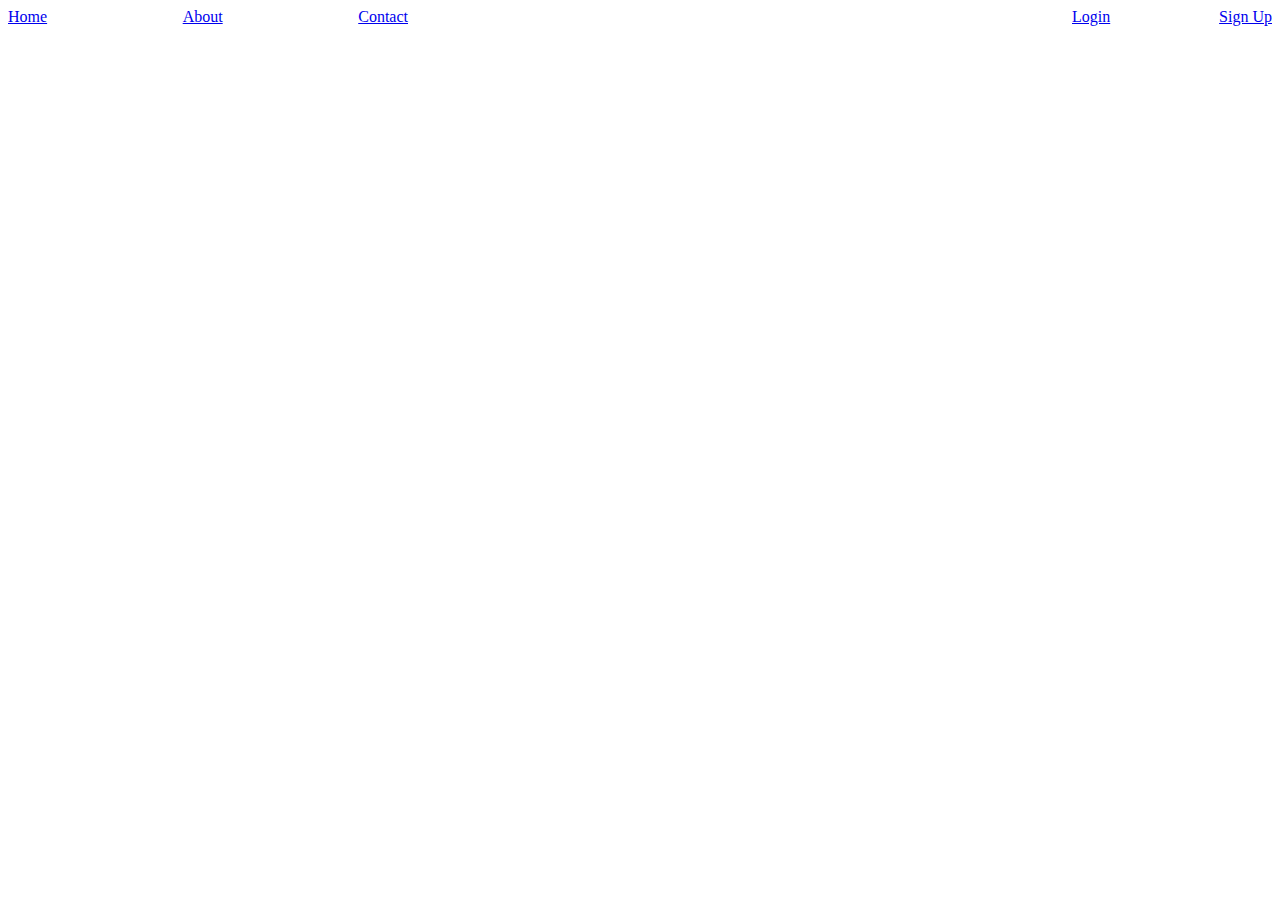
==== flex.html @ ee4cc7b6 "h" ====
<html>

<head>
    <title>Deviktech</title>
    <style>
        #flex {
            display: flex;
            flex-direction: row;
            justify-content: space-between;
           
        }
        #flex1 {
            display: flex;
            flex-direction: row;
           width: 400px;
           
            justify-content: space-between;
        }
        #flex2 {
            display: flex;
            flex-direction: row;
            width:200px;
            justify-content: space-between;
    
        }
    </style>

</head>

<body>
    <div id="flex">
        <div id="flex1">
            <a link href="#">Home</a>
            <a link href="#">About</a>
            <a link href="#">Contact</a>
        </div>
        <div id="flex2">
            <a link href="#">Login</a>
            <a link href="#">Sign Up</a>
        </div>
    </div>

</body>

</html>
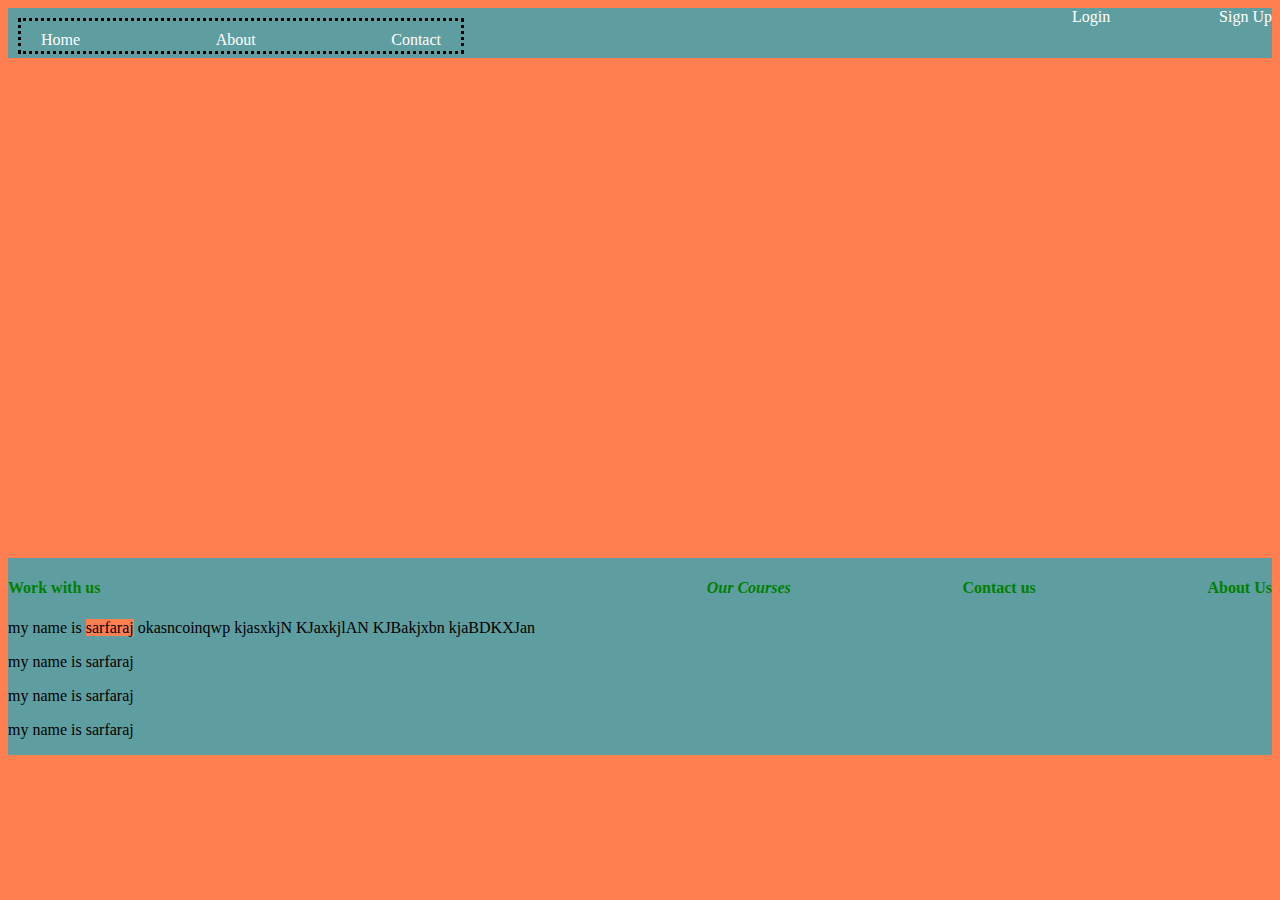
==== commit 323ecabb: "footer" ====
--- a/flex.html
+++ b/flex.html
@@ -3,25 +3,64 @@
 <head>
     <title>Deviktech</title>
     <style>
+        body{
+            background-color: coral;
+        }
+
         #flex {
             display: flex;
             flex-direction: row;
             justify-content: space-between;
-           
+            background-color: cadetblue;
+            height: 50px;
+
         }
+
         #flex1 {
             display: flex;
             flex-direction: row;
-           width: 400px;
-           
+            width: 400px;
+         margin:10px;
+            border-style: dotted;
+            padding:10px 20px 20px 20px;
+
             justify-content: space-between;
         }
+
         #flex2 {
             display: flex;
             flex-direction: row;
-            width:200px;
+            width: 200px;
             justify-content: space-between;
-    
+
+        }
+        #footer{
+            display:flex;
+            flex-direction: row;
+            justify-content: space-between;
+            background-color: cadetblue;
+        }
+        #content{
+            min-height: 500px;
+        }
+        .one{
+            color:green;
+        }
+        #two{
+            font-style: italic;
+        }
+        a{
+            text-decoration: none;
+            color:white;
+        }
+        a:hover{
+            color:black;
+        }
+        a:active{
+            color:green;
+        }
+        #name{
+            background-color: coral;
         }
     </style>
 
@@ -39,6 +78,27 @@
             <a link href="#">Sign Up</a>
         </div>
     </div>
+    <div id="content">
+    </div>
+    <div id="footer">
+        <div>
+            <h4 class="one">Work with us</h4>
+            <p> my name is <span id="name">sarfaraj</span> okasncoinqwp kjasxkjN KJaxkjlAN KJBakjxbn kjaBDKXJan </p>
+            <p> my name is sarfaraj</p>
+            <p> my name is sarfaraj</p>
+            <p> my name is sarfaraj</p>
+        </div>
+        <div>
+            <h4  class="one" id="two"> Our Courses</h4>
+        </div>
+        <div>
+            <h4  class="one"> Contact us</h4>
+        </div>
+        <div>
+            <h4  class="one">About Us</h4>
+        </div>
+
+    </div>
 
 </body>
 
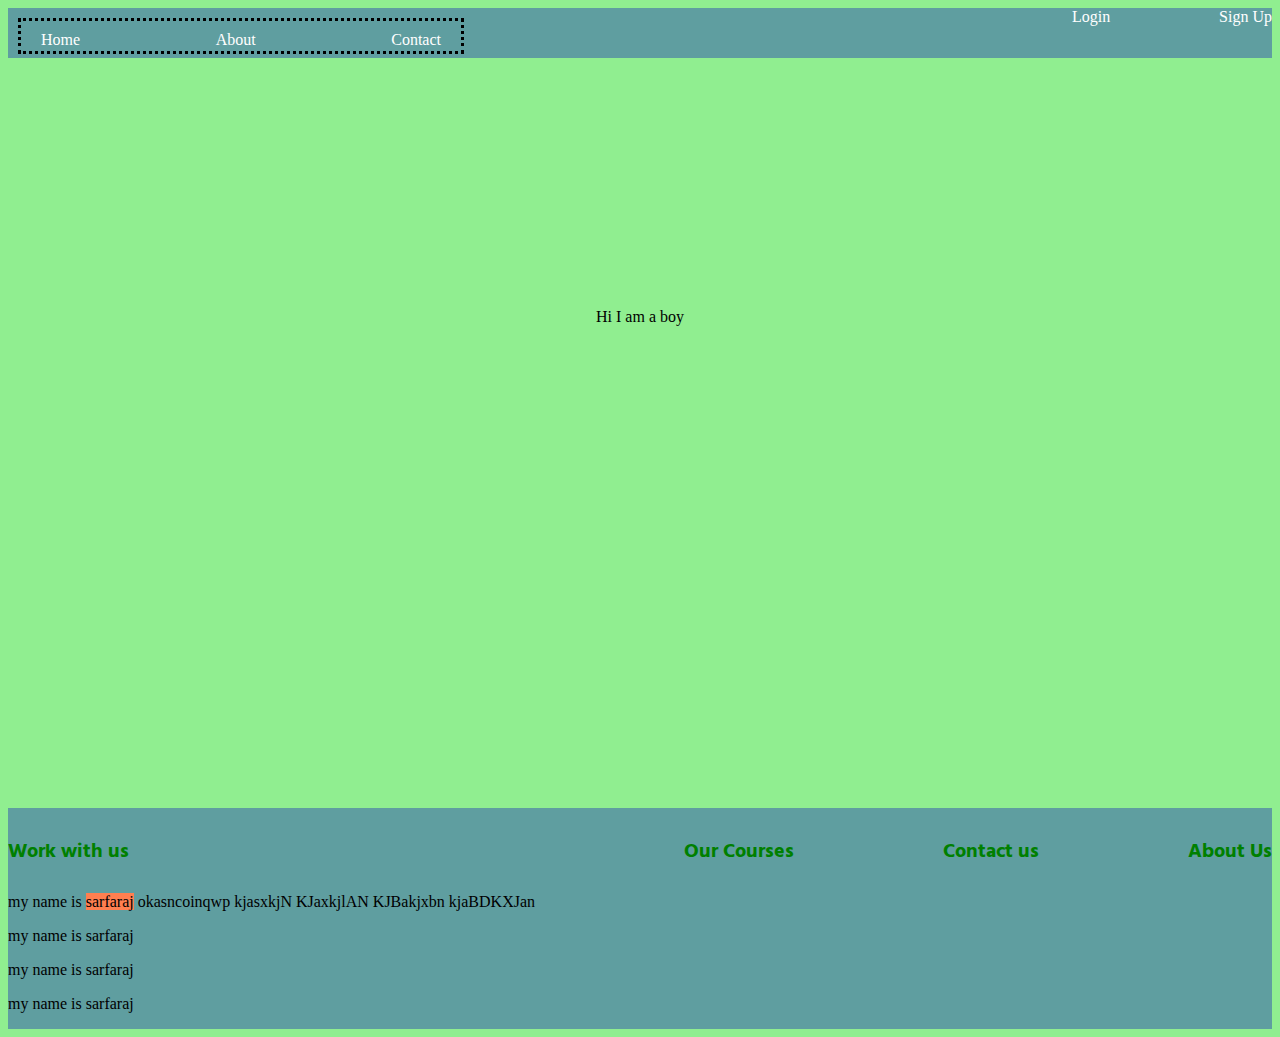
==== commit b0f2b6f5: "media query" ====
--- a/flex.html
+++ b/flex.html
@@ -1,7 +1,9 @@
 <html>
 
 <head>
+    <link href="https://fonts.googleapis.com/css2?family=Hind+Siliguri:wght@300&display=swap" rel="stylesheet">
     <title>Deviktech</title>
+    <meta name="viewport" content="width=device-width, initial-scale=1.0">
     <style>
         body{
             background-color: coral;
@@ -42,12 +44,16 @@
         }
         #content{
             min-height: 500px;
+            text-align:center;
+            margin-top:250px;
         }
         .one{
             color:green;
+            font-family: 'Hind Siliguri', sans-serif;
+            font-size: 20px;
         }
         #two{
-            font-style: italic;
+            font-family: 'Hind Siliguri', sans-serif;
         }
         a{
             text-decoration: none;
@@ -62,6 +68,15 @@
         #name{
             background-color: coral;
         }
+        #float{
+            float:center;
+
+        }
+        @media screen and (min-width: 480px) {
+  body {
+    background-color: lightgreen;
+  }
+}
     </style>
 
 </head>
@@ -73,12 +88,14 @@
             <a link href="#">About</a>
             <a link href="#">Contact</a>
         </div>
+
         <div id="flex2">
             <a link href="#">Login</a>
             <a link href="#">Sign Up</a>
         </div>
     </div>
     <div id="content">
+        <p id="float">Hi I am a boy</p>
     </div>
     <div id="footer">
         <div>
